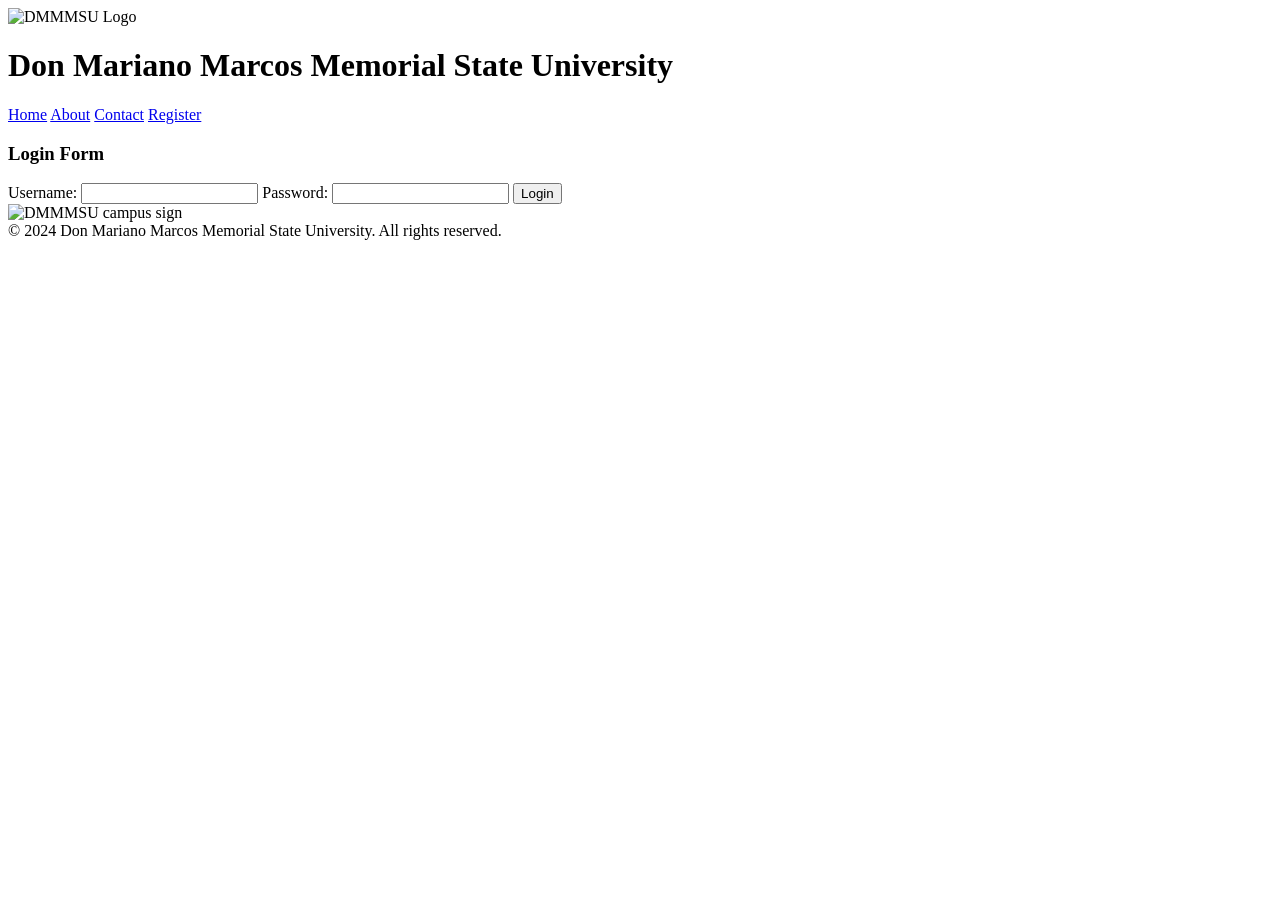
==== Week1/Week1.html @ 4013c2aa "Add files via upload Add Week1 and Week2" ====
<!DOCTYPE html>
<html lang="en">
<head>
  <meta charset="UTF-8" />
  <meta name="viewport" content="width=device-width, initial-scale=1.0" />
  <title>CSS Flexbox</title>
  <link rel="stylesheet" href="styles.css" />
</head>

<body>
  <header>
    <img src="https://www.dmmmsu.edu.ph/wp-content/uploads/2025/07/DMMMSU-News-Template-transparent-logos.png" alt="DMMMSU Logo" />
    <h1>Don Mariano Marcos Memorial State University</h1>
  </header>

  <nav>
    <a href="home.html">Home</a>
    <a href="about.html">About</a>
    <a href="contact.html">Contact</a>
    <a href="register.html">Register</a>
  </nav>

  <div class="content">
    <main>
      <form action="login.php" method="post">
        <h3>Login Form</h3>

        <label for="username">Username:</label>
        <input type="text" id="username" name="username" required />

        <label for="password">Password:</label>
        <input type="password" id="password" name="password" required />

        <button type="submit">Login</button>
      </form>
    </main>

    <aside>
      <img src="https://journalnews.com.ph/wp-content/uploads/2024/02/DMMM.jpg" alt="DMMMSU campus sign" />
    </aside>
  </div>

  <footer>
    &copy; 2024 Don Mariano Marcos Memorial State University. All rights reserved.
  </footer>
</body>
</html>
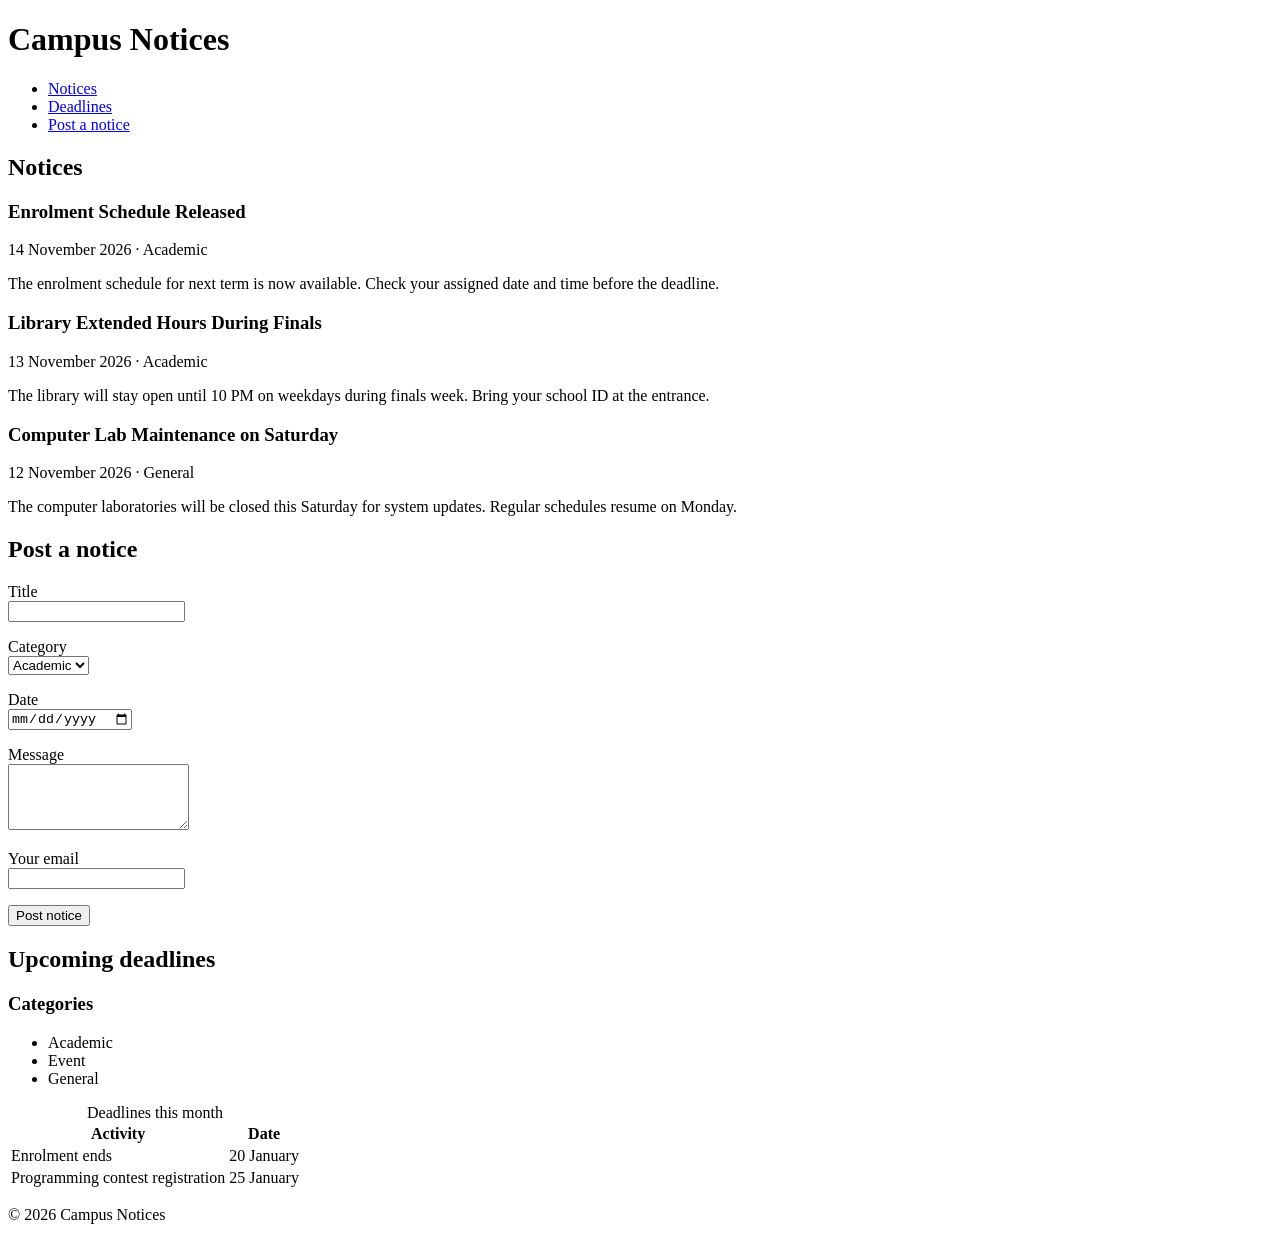
==== commit 51f2b371: "Updated" ====
--- a/Week1/Week1.html
+++ b/Week1/Week1.html
@@ -1,47 +1,108 @@
-<!DOCTYPE html>
-<html lang="en">
-<head>
-  <meta charset="UTF-8" />
-  <meta name="viewport" content="width=device-width, initial-scale=1.0" />
-  <title>CSS Flexbox</title>
-  <link rel="stylesheet" href="styles.css" />
-</head>
-
-<body>
-  <header>
-    <img src="https://www.dmmmsu.edu.ph/wp-content/uploads/2025/07/DMMMSU-News-Template-transparent-logos.png" alt="DMMMSU Logo" />
-    <h1>Don Mariano Marcos Memorial State University</h1>
-  </header>
-
-  <nav>
-    <a href="home.html">Home</a>
-    <a href="about.html">About</a>
-    <a href="contact.html">Contact</a>
-    <a href="register.html">Register</a>
-  </nav>
-
-  <div class="content">
-    <main>
-      <form action="login.php" method="post">
-        <h3>Login Form</h3>
-
-        <label for="username">Username:</label>
-        <input type="text" id="username" name="username" required />
-
-        <label for="password">Password:</label>
-        <input type="password" id="password" name="password" required />
-
-        <button type="submit">Login</button>
-      </form>
-    </main>
-
-    <aside>
-      <img src="https://journalnews.com.ph/wp-content/uploads/2024/02/DMMM.jpg" alt="DMMMSU campus sign" />
-    </aside>
-  </div>
-
-  <footer>
-    &copy; 2024 Don Mariano Marcos Memorial State University. All rights reserved.
-  </footer>
-</body>
+<!DOCTYPE html>
+<html lang="en">
+<head>
+  <meta charset="UTF-8">
+  <meta name="viewport" content="width=device-width, initial-scale=1.0">
+  <title>Campus Notices</title>
+  <link rel="stylesheet" href="styles.css">
+</head>
+<body>
+  <header>
+    <h1>Campus Notices</h1>
+    <nav aria-label="Main">
+      <ul>
+        <li><a href="#notices">Notices</a></li>
+        <li><a href="#deadlines">Deadlines</a></li>
+        <li><a href="#submit">Post a notice</a></li>
+      </ul>
+    </nav>
+  </header>
+
+  <main>
+    <section id="notices">
+      <h2>Notices</h2>
+
+      <article class="notice">
+        <h3>Enrolment Schedule Released</h3>
+        <p class="meta">
+          <time datetime="2026-11-14">14 November 2026</time> · <span class="tag">Academic</span>
+        </p>
+        <p>The enrolment schedule for next term is now available. Check your assigned date and time before the deadline.</p>
+      </article>
+
+      <article class="notice">
+        <h3>Library Extended Hours During Finals</h3>
+        <p class="meta">
+          <time datetime="2026-11-13">13 November 2026</time> · <span class="tag">Academic</span>
+        </p>
+        <p>The library will stay open until 10 PM on weekdays during finals week. Bring your school ID at the entrance.</p>
+      </article>
+
+      <article class="notice">
+        <h3>Computer Lab Maintenance on Saturday</h3>
+        <p class="meta">
+          <time datetime="2026-11-12">12 November 2026</time> · <span class="tag">General</span>
+        </p>
+        <p>The computer laboratories will be closed this Saturday for system updates. Regular schedules resume on Monday.</p>
+      </article>
+    </section>
+
+    <section id="submit">
+      <h2>Post a notice</h2>
+      <form action="#" method="post">
+        <p>
+          <label for="title">Title</label><br>
+          <input type="text" id="title" name="title" required maxlength="100">
+        </p>
+        <p>
+          <label for="category">Category</label><br>
+          <select id="category" name="category">
+            <option value="academic">Academic</option>
+            <option value="event">Event</option>
+            <option value="general">General</option>
+          </select>
+        </p>
+        <p>
+          <label for="date">Date</label><br>
+          <input type="date" id="date" name="date">
+        </p>
+        <p>
+          <label for="message">Message</label><br>
+          <textarea id="message" name="message" rows="4" required></textarea>
+        </p>
+        <p>
+          <label for="email">Your email</label><br>
+          <input type="email" id="email" name="email" required>
+        </p>
+        <button type="submit">Post notice</button>
+      </form>
+    </section>
+
+    <section id="deadlines">
+      <h2>Upcoming deadlines</h2>
+
+      <h3>Categories</h3>
+      <ul>
+        <li>Academic</li>
+        <li>Event</li>
+        <li>General</li>
+      </ul>
+
+      <table>
+        <caption>Deadlines this month</caption>
+        <thead>
+          <tr><th scope="col">Activity</th><th scope="col">Date</th></tr>
+        </thead>
+        <tbody>
+          <tr><td>Enrolment ends</td><td>20 January</td></tr>
+          <tr><td>Programming contest registration</td><td>25 January</td></tr>
+        </tbody>
+      </table>
+    </section>
+  </main>
+
+  <footer>
+    <p>&copy; 2026 Campus Notices</p>
+  </footer>
+</body>
 </html>
